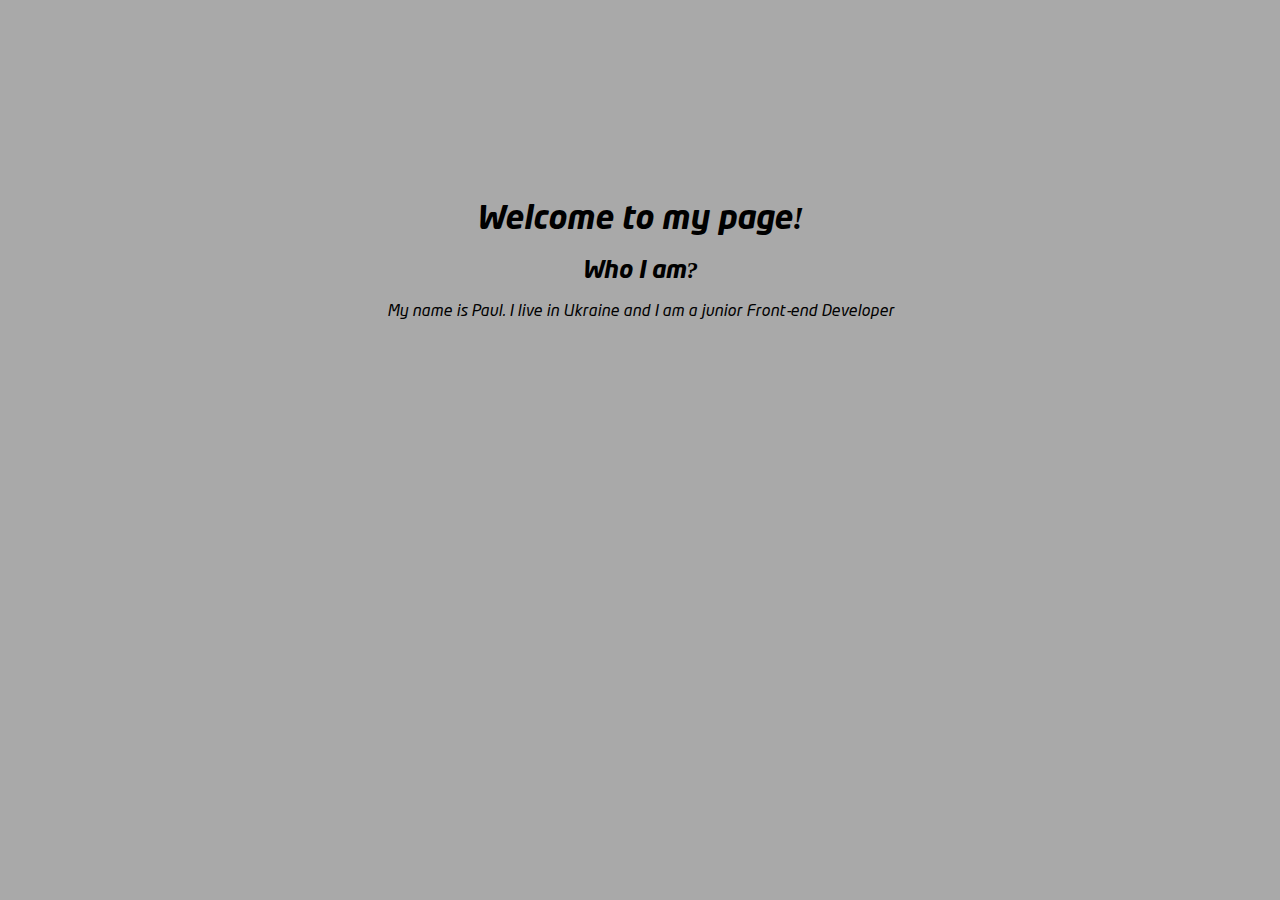
==== index.html @ 4e8bc6ba "test-site" ====
<!DOCTYPE html>
<html lang="en">
<head>
    <meta charset="UTF-8">
    <meta http-equiv="X-UA-Compatible" content="IE=edge">
    <meta name="viewport" content="width=device-width, initial-scale=1.0">
    <link rel="stylesheet" href="assets/fonts/stylesheet.css">
    <link rel="stylesheet" href="assets/css/styles.css">
    <title>jivoi71</title>
</head>
<body>
    <div class="body">
        <div class="banner">
            <div class="container">
                <h1 class="header">
                    Welcome to my page!
                </h1>

                <h2 class="header-2">
                    Who I am?
                </h2>

                <p class="main-text">
                    My name is Paul. I live in Ukraine and I am a junior Front-end Developer
                </p>
            </div>
        </div>
    </div>
</body>
</html>
---- assets/fonts/stylesheet.css ----
@font-face {
    font-family: 'NeoTech';
    src: url('NeoTech-BlackItalic.eot');
    src: local('NeoTech Black Italic'), local('NeoTech-BlackItalic'),
        url('NeoTech-BlackItalic.eot?#iefix') format('embedded-opentype'),
        url('NeoTech-BlackItalic.woff2') format('woff2'),
        url('NeoTech-BlackItalic.woff') format('woff'),
        url('NeoTech-BlackItalic.ttf') format('truetype');
    font-weight: 900;
    font-style: italic;
    font-display: swap;
}

@font-face {
    font-family: 'NeoTech';
    src: url('NeoTech-Italic.eot');
    src: local('NeoTech Italic'), local('NeoTech-Italic'),
        url('NeoTech-Italic.eot?#iefix') format('embedded-opentype'),
        url('NeoTech-Italic.woff2') format('woff2'),
        url('NeoTech-Italic.woff') format('woff'),
        url('NeoTech-Italic.ttf') format('truetype');
    font-weight: normal;
    font-style: italic;
    font-display: swap;
}

@font-face {
    font-family: 'NeoTech';
    src: url('NeoTech-BoldItalic.eot');
    src: local('NeoTech Bold Italic'), local('NeoTech-BoldItalic'),
        url('NeoTech-BoldItalic.eot?#iefix') format('embedded-opentype'),
        url('NeoTech-BoldItalic.woff2') format('woff2'),
        url('NeoTech-BoldItalic.woff') format('woff'),
        url('NeoTech-BoldItalic.ttf') format('truetype');
    font-weight: bold;
    font-style: italic;
    font-display: swap;
}

@font-face {
    font-family: 'NeoTech';
    src: url('NeoTech-Medium.eot');
    src: local('NeoTech Medium'), local('NeoTech-Medium'),
        url('NeoTech-Medium.eot?#iefix') format('embedded-opentype'),
        url('NeoTech-Medium.woff2') format('woff2'),
        url('NeoTech-Medium.woff') format('woff'),
        url('NeoTech-Medium.ttf') format('truetype');
    font-weight: 500;
    font-style: normal;
    font-display: swap;
}

@font-face {
    font-family: 'NeoTech';
    src: url('NeoTech-MediumItalic.eot');
    src: local('NeoTech Medium Italic'), local('NeoTech-MediumItalic'),
        url('NeoTech-MediumItalic.eot?#iefix') format('embedded-opentype'),
        url('NeoTech-MediumItalic.woff2') format('woff2'),
        url('NeoTech-MediumItalic.woff') format('woff'),
        url('NeoTech-MediumItalic.ttf') format('truetype');
    font-weight: 500;
    font-style: italic;
    font-display: swap;
}

@font-face {
    font-family: 'NeoTech';
    src: url('NeoTech.eot');
    src: local('NeoTech'),
        url('NeoTech.eot?#iefix') format('embedded-opentype'),
        url('NeoTech.woff2') format('woff2'),
        url('NeoTech.woff') format('woff'),
        url('NeoTech.ttf') format('truetype');
    font-weight: normal;
    font-style: normal;
    font-display: swap;
}

@font-face {
    font-family: 'NeoTech';
    src: url('NeoTech-Light.eot');
    src: local('NeoTech Light'), local('NeoTech-Light'),
        url('NeoTech-Light.eot?#iefix') format('embedded-opentype'),
        url('NeoTech-Light.woff2') format('woff2'),
        url('NeoTech-Light.woff') format('woff'),
        url('NeoTech-Light.ttf') format('truetype');
    font-weight: 300;
    font-style: normal;
    font-display: swap;
}

@font-face {
    font-family: 'NeoTech';
    src: url('NeoTech-Black.eot');
    src: local('NeoTech Black'), local('NeoTech-Black'),
        url('NeoTech-Black.eot?#iefix') format('embedded-opentype'),
        url('NeoTech-Black.woff2') format('woff2'),
        url('NeoTech-Black.woff') format('woff'),
        url('NeoTech-Black.ttf') format('truetype');
    font-weight: 900;
    font-style: normal;
    font-display: swap;
}

@font-face {
    font-family: 'NeoTech';
    src: url('NeoTech-LightItalic.eot');
    src: local('NeoTech Light Italic'), local('NeoTech-LightItalic'),
        url('NeoTech-LightItalic.eot?#iefix') format('embedded-opentype'),
        url('NeoTech-LightItalic.woff2') format('woff2'),
        url('NeoTech-LightItalic.woff') format('woff'),
        url('NeoTech-LightItalic.ttf') format('truetype');
    font-weight: 300;
    font-style: italic;
    font-display: swap;
}

@font-face {
    font-family: 'NeoTech';
    src: url('NeoTech-Bold.eot');
    src: local('NeoTech Bold'), local('NeoTech-Bold'),
        url('NeoTech-Bold.eot?#iefix') format('embedded-opentype'),
        url('NeoTech-Bold.woff2') format('woff2'),
        url('NeoTech-Bold.woff') format('woff'),
        url('NeoTech-Bold.ttf') format('truetype');
    font-weight: bold;
    font-style: normal;
    font-display: swap;
}
---- assets/css/styles.css ----
* {
    margin: 0;
    padding: 0;

    box-sizing: border-box;
    -webkit-box-sizing: border-box;
    -moz-box-sizing: border-box;
}

/*main*/

body {
    background-color: darkgrey;
    font-family: 'NeoTech';
    font-style: italic;
}

.banner {
    width: 100%;
    display: block;
    float: left;
    text-align: center;
    padding-top: 200px;
}

.header-2{
    padding-top: 20px;
}

.main-text {
    padding-top: 20px;
}
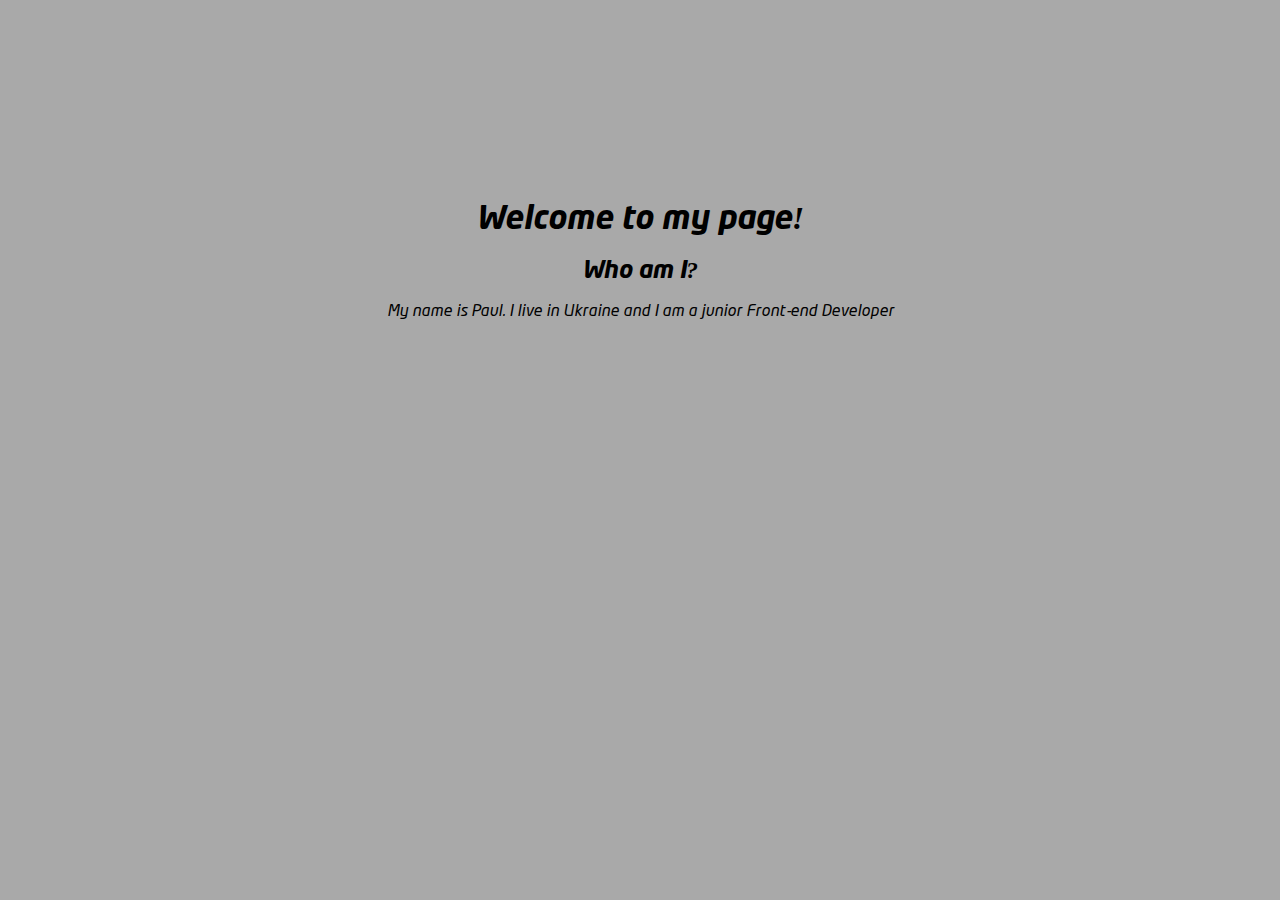
==== commit 924aeece: "modified" ====
--- a/index.html
+++ b/index.html
@@ -17,7 +17,7 @@
                 </h1>
 
                 <h2 class="header-2">
-                    Who I am?
+                    Who am I?
                 </h2>
 
                 <p class="main-text">
